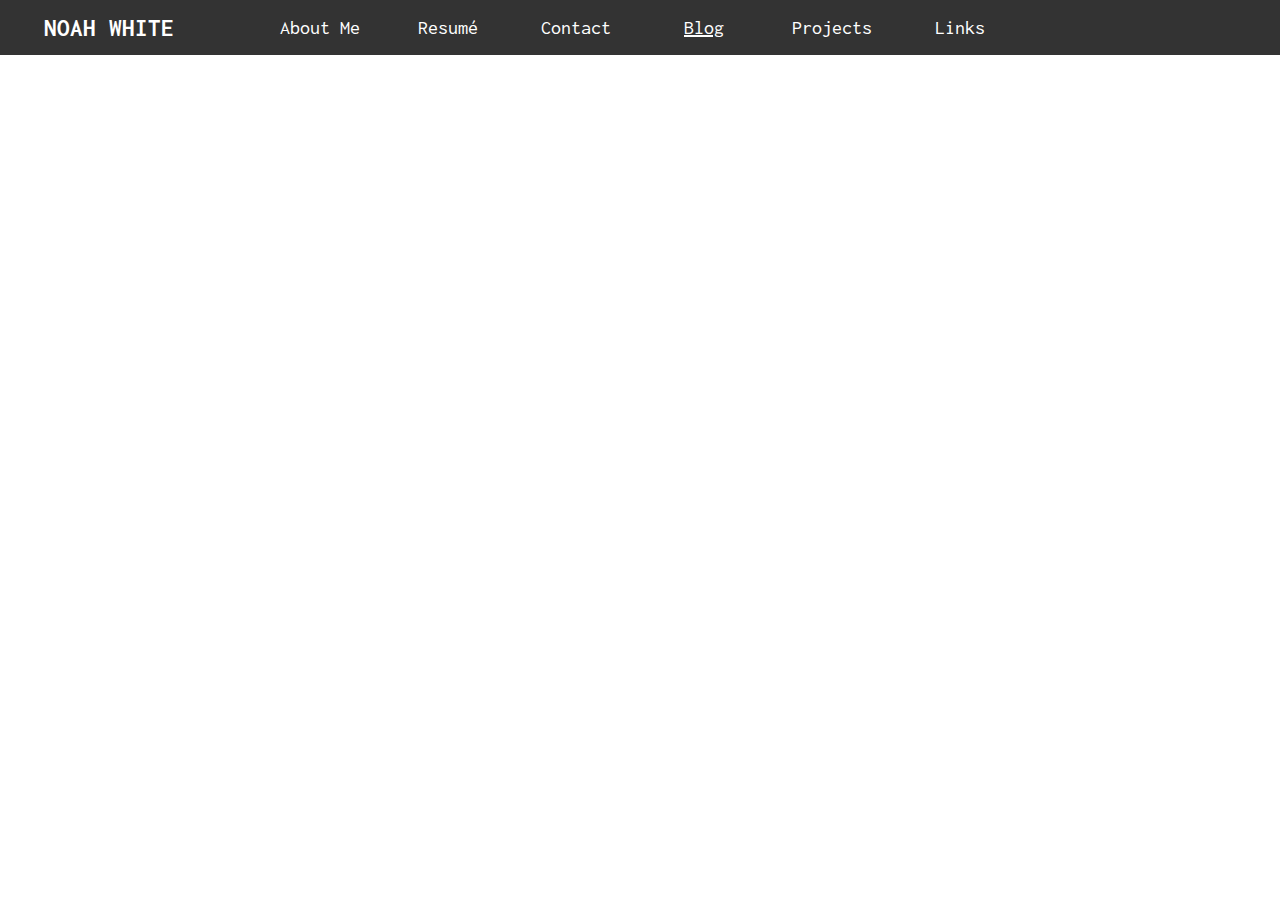
==== blog.html @ 9879deef "Added new pages and format; beginning of personal site" ====
<!doctype html>
<html>
  <head>
    <meta charset="UTF-8">
    <title>Noah White</title>
    <link rel="stylesheet" type="text/css" href="about.css">
    <link rel="stylesheet" type="text/css" href="navbar.css">
    <link href="https://fonts.googleapis.com/css?family=Roboto+Mono" rel="stylesheet">
	<link href="https://fonts.googleapis.com/css?family=Inconsolata" rel="stylesheet"> 
  </head>

  <body>
	<ul class="navigation">
	  <li class="name">
	    <h1>NOAH WHITE</h1>
	  </li>
	  <li>
	    <a href="index.html">About Me</a>
	  </li>		
	  <li>
	    <a href="resume.html">Resum&eacute;</a>
	  </li>
	  <li>
	    <a href="contact.html">Contact</a>
	  </li>		
	  <li>
	    <a class="selected" href="blog.html">Blog</a>
	  </li>
      <li>
        <a href="projects.html">Projects</a>
      </li>
	  <li>
        <a href="links.html">Links</a>
      </li>		
	</ul>
	
	<div class="main">
	
	</div>
  </body>

</html>
---- about.css ----
.main ul{
  list-style-type: none;
  display: inline;
  margin: 0px;
  padding: 0px;
}

.main h2{
  font-size: 30px;
  margin: 10px;
}

.main h3{
  font-size: 20px;
  margin: 0px;
}

.main p{
  font-size: 17px;
  margin: 10px 0px 30px 0px;
}
---- navbar.css ----
body{
  margin: 0px;
  /*font-family: 'Roboto Mono', monospace;*/
  font-family: 'Inconsolata', monospace;
}

h1{
  color: white;
  text-align: center;
  padding: 15px 15% 0% 0%;
  margin: 0px;
  text-decoration: none;
  font-size: 25px;
}

.navigation {
  margin: 0;
  padding: 0;
  overflow: hidden;
  background-color: #333;
  list-style-type: none;
  position: fixed;
  top: 0;
  width: 100%;
  height: 55px;
  border-bottom: 5px solid white;
}

.navigation li{
  float: left;
  width: 10%
}

.navigation .name{
  width: 20%;
}

li a {
  display: block;
  color: white;
  text-align: center;
  padding: 17px 0%;
  text-decoration: none;
  font-size: 20px;
}

/* Change the link color to #111 (black) on hover */
li a:hover {
  background-color: #111;
}

.selected {
  text-decoration: underline;
}

.main{
  padding-top: 55px;
  text-align: center;
}
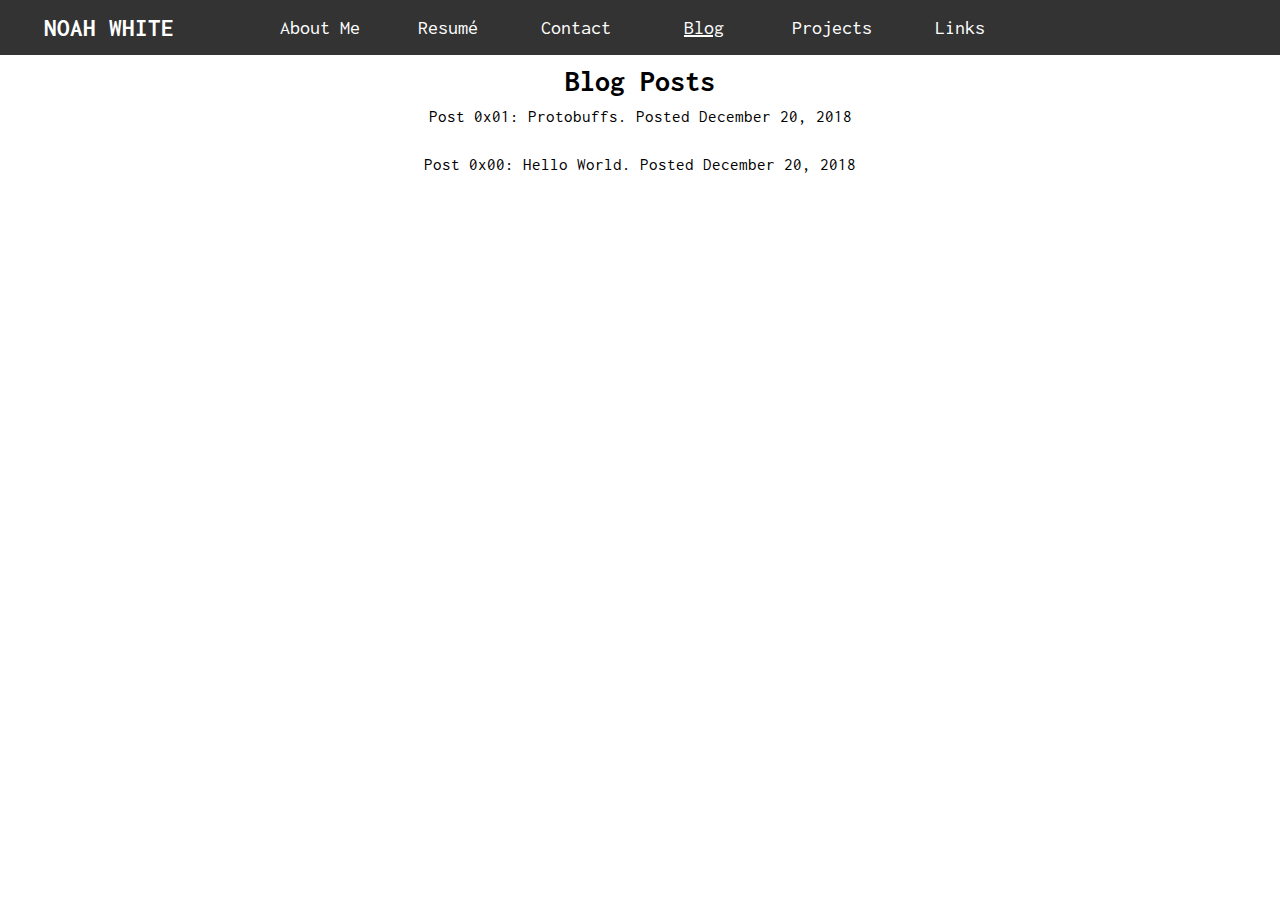
==== commit dcaf9e0f: "Updated Links page content and began adding blog page content." ====
--- a/blog.html
+++ b/blog.html
@@ -24,7 +24,7 @@
 	    <a href="contact.html">Contact</a>
 	  </li>		
 	  <li>
-	    <a class="selected" href="blog.html">Blog</a>
+	    <a id="selected" href="blog.html">Blog</a>
 	  </li>
       <li>
         <a href="projects.html">Projects</a>
@@ -35,7 +35,15 @@
 	</ul>
 	
 	<div class="main">
-	
+	<h2>Blog Posts</h2>
+	<ul>
+	  <li>
+	    <p><a>Post 0x01</a>: Protobuffs. Posted December 20, 2018</p>
+	  </li>
+	  <li>
+	    <p><a>Post 0x00</a>: Hello World. Posted December 20, 2018</p>
+	  </li>
+	</ul>
 	</div>
   </body>
 
--- a/navbar.css
+++ b/navbar.css
@@ -35,7 +35,7 @@
   width: 20%;
 }
 
-li a {
+.navigation li a{
   display: block;
   color: white;
   text-align: center;
@@ -45,11 +45,11 @@
 }
 
 /* Change the link color to #111 (black) on hover */
-li a:hover {
+.navigation li a:hover {
   background-color: #111;
 }
 
-.selected {
+#selected{
   text-decoration: underline;
 }
 
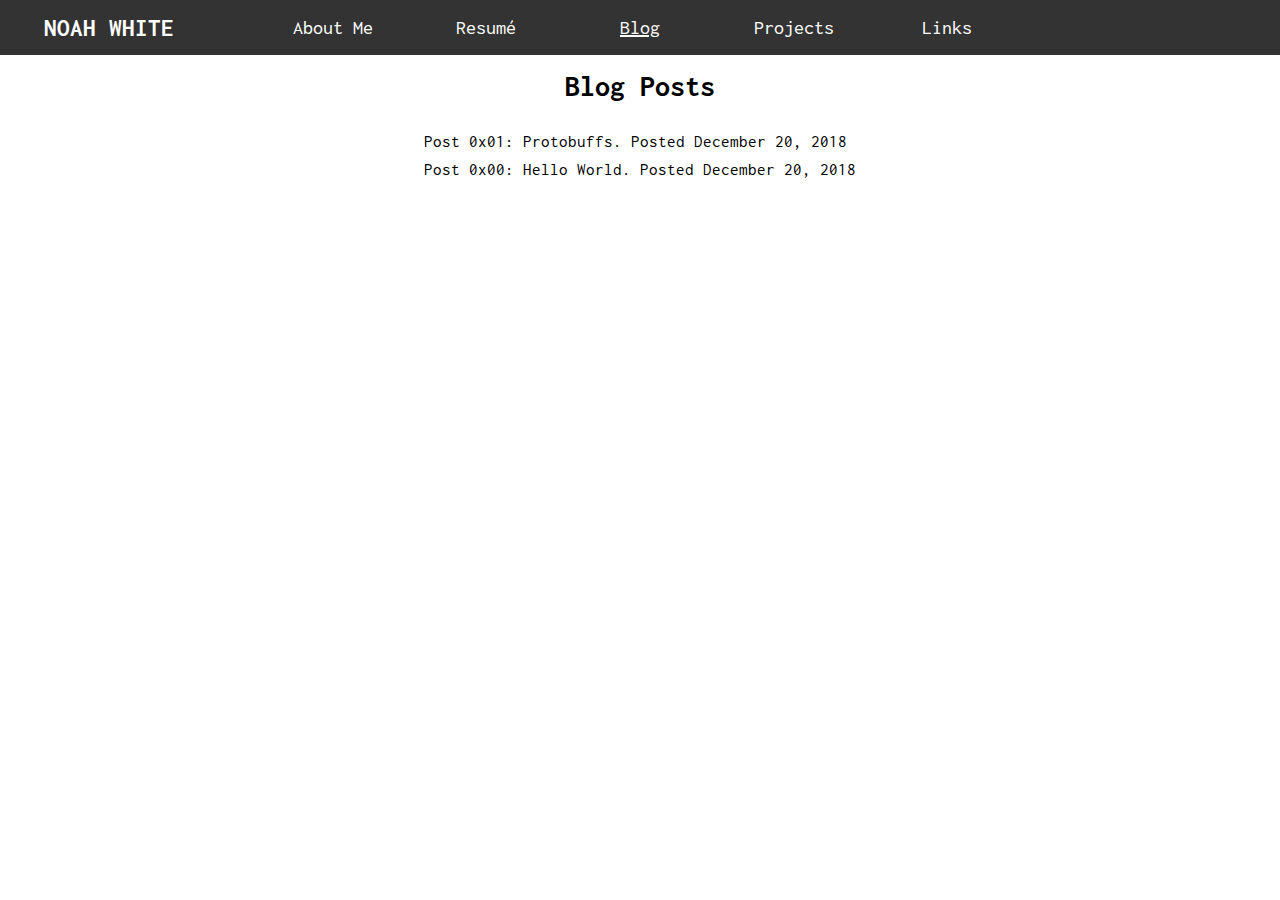
==== commit aefc2c57: "Added 0x00 blog post and removed contact page" ====
--- a/blog.html
+++ b/blog.html
@@ -3,7 +3,7 @@
   <head>
     <meta charset="UTF-8">
     <title>Noah White</title>
-    <link rel="stylesheet" type="text/css" href="about.css">
+    <link rel="stylesheet" type="text/css" href="blog.css">
     <link rel="stylesheet" type="text/css" href="navbar.css">
     <link href="https://fonts.googleapis.com/css?family=Roboto+Mono" rel="stylesheet">
 	<link href="https://fonts.googleapis.com/css?family=Inconsolata" rel="stylesheet"> 
@@ -21,9 +21,6 @@
 	    <a href="resume.html">Resum&eacute;</a>
 	  </li>
 	  <li>
-	    <a href="contact.html">Contact</a>
-	  </li>		
-	  <li>
 	    <a id="selected" href="blog.html">Blog</a>
 	  </li>
       <li>
@@ -38,10 +35,10 @@
 	<h2>Blog Posts</h2>
 	<ul>
 	  <li>
-	    <p><a>Post 0x01</a>: Protobuffs. Posted December 20, 2018</p>
+	    <p><a href="blog/0x01.html">Post 0x01: Protobuffs.</a> Posted December 20, 2018</p>
 	  </li>
 	  <li>
-	    <p><a>Post 0x00</a>: Hello World. Posted December 20, 2018</p>
+	    <p><a href="blog/0x00.html">Post 0x00: Hello World.</a> Posted December 20, 2018</p>
 	  </li>
 	</ul>
 	</div>
--- a/blog.css
+++ b/blog.css
@@ -0,0 +1,37 @@
+.main ul{
+  list-style-type: none;
+  display: inline-block;
+  text-align: left;
+  margin: 0px;
+  padding: 0px;
+}
+
+.main h2{
+  font-size: 30px;
+  margin: 15px 0px 20px 0px;
+}
+
+.main h3{
+  font-size: 20px;
+  margin: 0px;
+}
+
+.main p{
+  font-size: 17px;
+  margin: 10px 0px 10px 0px;
+}
+
+
+.main a{
+  color:black;
+  text-decoration: none;
+}
+
+.main a:visited {
+  color:black;
+  text-decoration: none;
+}
+
+.main a:hover {
+  text-decoration: underline;
+}--- a/navbar.css
+++ b/navbar.css
@@ -28,7 +28,7 @@
 
 .navigation li{
   float: left;
-  width: 10%
+  width: 12%
 }
 
 .navigation .name{
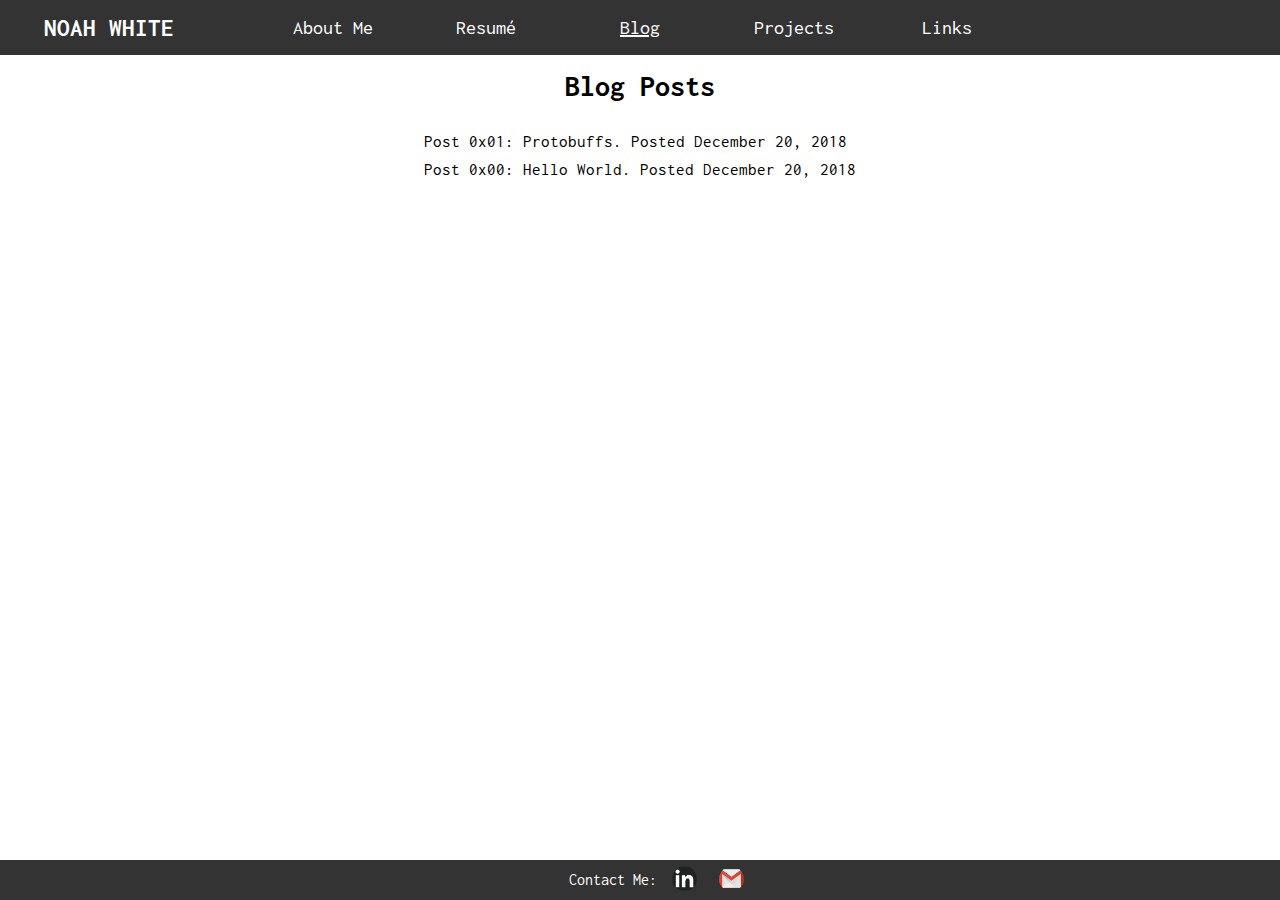
==== commit 5236b48b: "Added Contact bar" ====
--- a/blog.html
+++ b/blog.html
@@ -5,6 +5,7 @@
     <title>Noah White</title>
     <link rel="stylesheet" type="text/css" href="blog.css">
     <link rel="stylesheet" type="text/css" href="navbar.css">
+	<link rel="stylesheet" type="text/css" href="footer.css">
     <link href="https://fonts.googleapis.com/css?family=Roboto+Mono" rel="stylesheet">
 	<link href="https://fonts.googleapis.com/css?family=Inconsolata" rel="stylesheet"> 
   </head>
@@ -44,4 +45,19 @@
 	</div>
   </body>
 
+  <footer>
+    <div class="footer">
+		<ul>
+		  <li>
+		    <p>Contact Me:</p>
+		  </li>
+		  <li>
+		    <a href="https://www.linkedin.com/in/noah-white-710a11169"><img src="imgs/LinkedIn_logo_initials.png"></a>
+		  </li>
+		  <li>
+		    <a href="mailto:nawhite1115@gmail.com"><img src="imgs/Gmail.png"></a>
+		  </li>
+		</ul>
+	</div>
+  </footer>
 </html>--- a/footer.css
+++ b/footer.css
@@ -0,0 +1,45 @@
+/*Footer CSS*/
+body {
+  position: relative;
+}
+
+body::after {
+  content: '';
+  display: block;
+  height: 30px; /* Set same as footer's height */
+}
+
+html{ height:100%; }
+body{ min-height:100%; padding:0; margin:0; position:relative; }
+
+footer {
+  text-align: center;
+  position: absolute;
+  bottom: 0;
+  width: 100%;
+  height: 40px;
+  color: white;
+  background-color: #333;
+}
+
+footer ul{
+   margin: 0px 0px;
+   list-style-type: none;
+}
+
+footer li{
+  display: inline-block;
+}
+
+footer p{
+  margin: 6px 0px;
+  display: block;
+}
+
+footer img{
+  border-radius: 50%;
+  width: 25px;
+  display: block;
+  margin-bottom: -15px;
+  padding: 6px 7px 9px 7px;
+}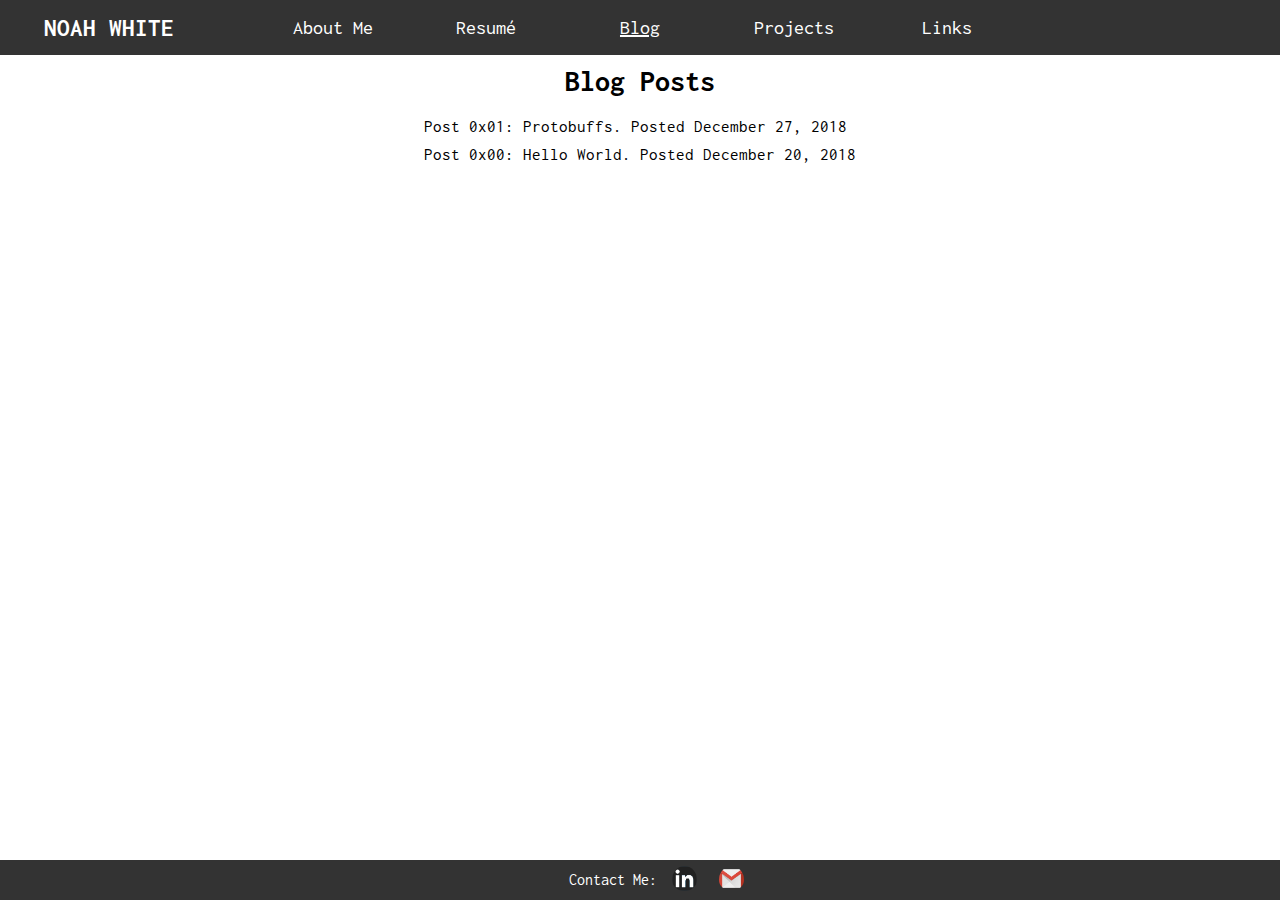
==== commit 070cd0d6: "Formatting changes" ====
--- a/blog.html
+++ b/blog.html
@@ -36,7 +36,7 @@
 	<h2>Blog Posts</h2>
 	<ul>
 	  <li>
-	    <p><a href="blog/0x01.html">Post 0x01: Protobuffs.</a> Posted December 20, 2018</p>
+	    <p><a href="blog/0x01.html">Post 0x01: Protobuffs.</a> Posted December 27, 2018</p>
 	  </li>
 	  <li>
 	    <p><a href="blog/0x00.html">Post 0x00: Hello World.</a> Posted December 20, 2018</p>
--- a/blog.css
+++ b/blog.css
@@ -8,7 +8,7 @@
 
 .main h2{
   font-size: 30px;
-  margin: 15px 0px 20px 0px;
+  margin: 10px;
 }
 
 .main h3{
--- a/navbar.css
+++ b/navbar.css
@@ -1,7 +1,9 @@
 body{
   margin: 0px;
+  font-family: 'Thasadith', sans-serif;
   /*font-family: 'Roboto Mono', monospace;*/
   font-family: 'Inconsolata', monospace;
+  
 }
 
 h1{
--- a/footer.css
+++ b/footer.css
@@ -6,7 +6,7 @@
 body::after {
   content: '';
   display: block;
-  height: 30px; /* Set same as footer's height */
+  height: 40px; /* Set same as footer's height */
 }
 
 html{ height:100%; }
